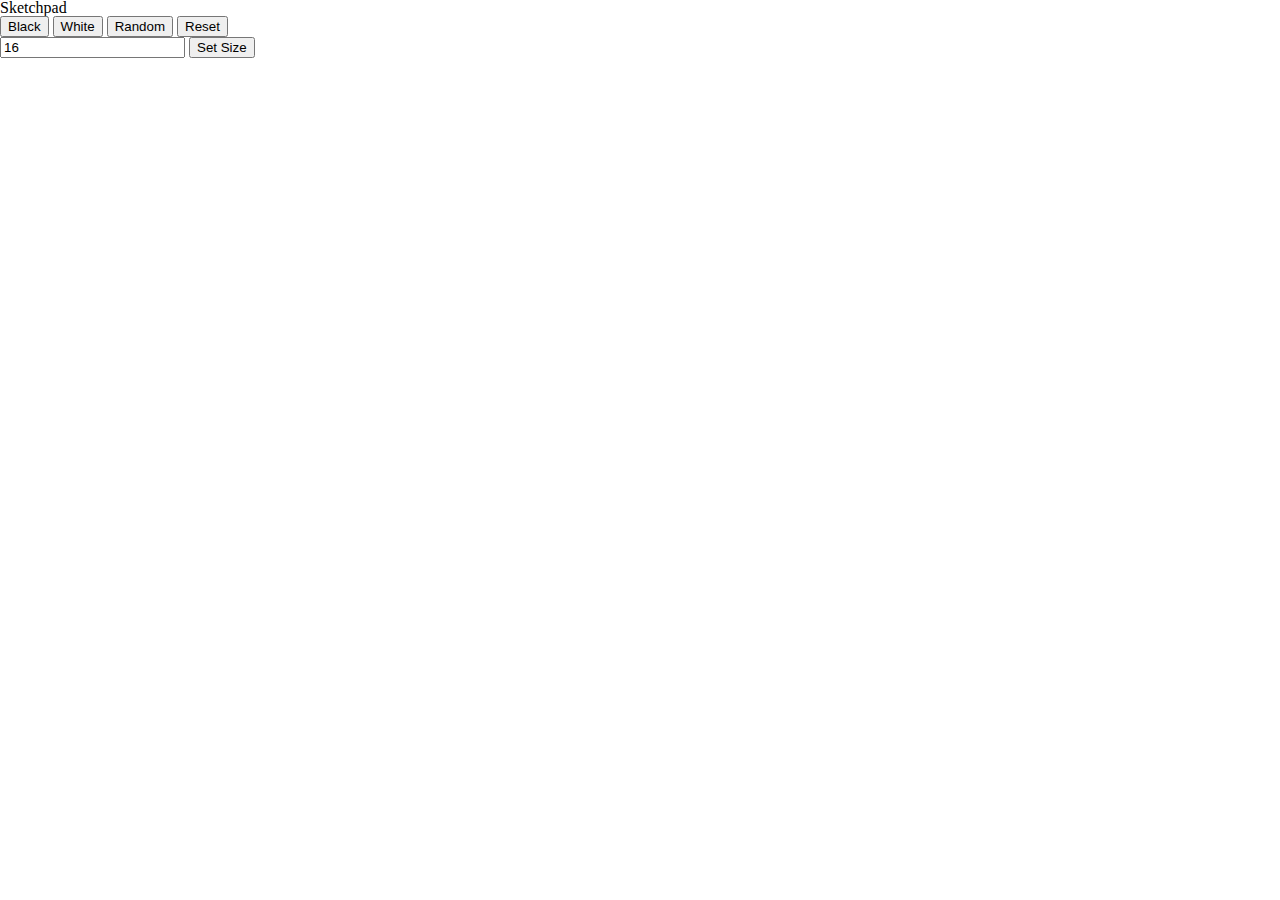
==== coding-with-rob-solution/index.html @ c331ebd4 "update html" ====
<!DOCTYPE html>
<html lang="en">
<head>
	<meta charset="UTF-8">
	<meta http-equiv="X-UA-Compatible" content="IE=edge">
	<meta name="viewport" content="width=device-width, initial-scale=1.0">
	<link rel="stylesheet" href="reset.css">
	<link rel="stylesheet" href="rstyle.css">
	<title>Sketchpad</title>
</head>
<body>
<div class="flex-container">
	<div class="title"><h1>Sketchpad</h1></div>	
	<div class="content">
		<div class="board"></div>
		<div class="buttons">			
			<button>Black</button>
			<button>White</button>	
			<button>Random</button>
			<button>Reset</button>
		</div>
			<input type="text" placeholder="Size of Board" value="16" />
			<button>Set Size</button>
	</div>
</div>
</body>
<script src="rscript.js"></script>
</html>
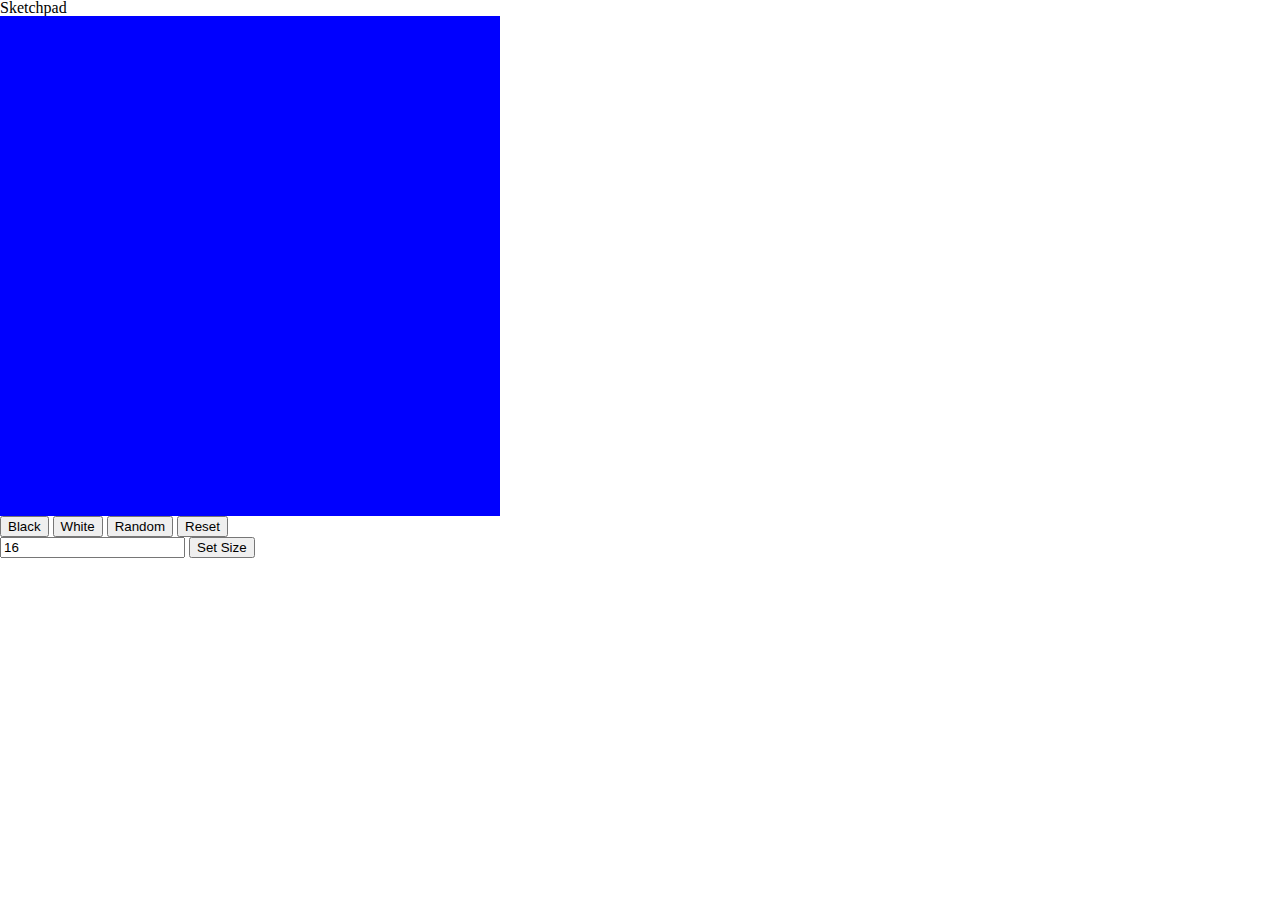
==== commit c81d2662: "update rob code project" ====
--- a/coding-with-rob-solution/index.html
+++ b/coding-with-rob-solution/index.html
@@ -1,28 +1,28 @@
 <!DOCTYPE html>
 <html lang="en">
-<head>
-	<meta charset="UTF-8">
-	<meta http-equiv="X-UA-Compatible" content="IE=edge">
-	<meta name="viewport" content="width=device-width, initial-scale=1.0">
-	<link rel="stylesheet" href="reset.css">
-	<link rel="stylesheet" href="rstyle.css">
-	<title>Sketchpad</title>
-</head>
-<body>
-<div class="flex-container">
-	<div class="title"><h1>Sketchpad</h1></div>	
-	<div class="content">
-		<div class="board"></div>
-		<div class="buttons">			
-			<button>Black</button>
-			<button>White</button>	
-			<button>Random</button>
-			<button>Reset</button>
-		</div>
-			<input type="text" placeholder="Size of Board" value="16" />
-			<button>Set Size</button>
-	</div>
-</div>
-</body>
-<script src="rscript.js"></script>
-</html>+  <head>
+    <meta c harset="UTF-8" />
+    <meta http-eq uiv="X-UA-Compatible" content="IE=edge" />
+    <meta name="viewport" content="width=device-width, initial-scale=1.0" />
+    <link rel="stylesheet" href="reset.css" />
+    <link rel="stylesheet" href="rstyle.css" />
+    <title>Sketchpad</title>
+  </head>
+  <body>
+    <div class="flex-container">
+      <div class="title"><h1>Sketchpad</h1></div>
+      <div class="content">
+        <div class="board"></div>
+        <div class="buttons">
+          <button>Black</button>
+          <button>White</button>
+          <button>Random</button>
+          <button>Reset</button>
+        </div>
+        <input type="text" placeholder="Size of Board" value="16" />
+        <button>Set Size</button>
+      </div>
+    </div>
+  </body>
+  <script src="rscript.js"></script>
+</html>
--- a/coding-with-rob-solution/rstyle.css
+++ b/coding-with-rob-solution/rstyle.css
@@ -0,0 +1,5 @@
+.board {
+	width: 500px;
+	height: 500px;
+	display: grid;
+}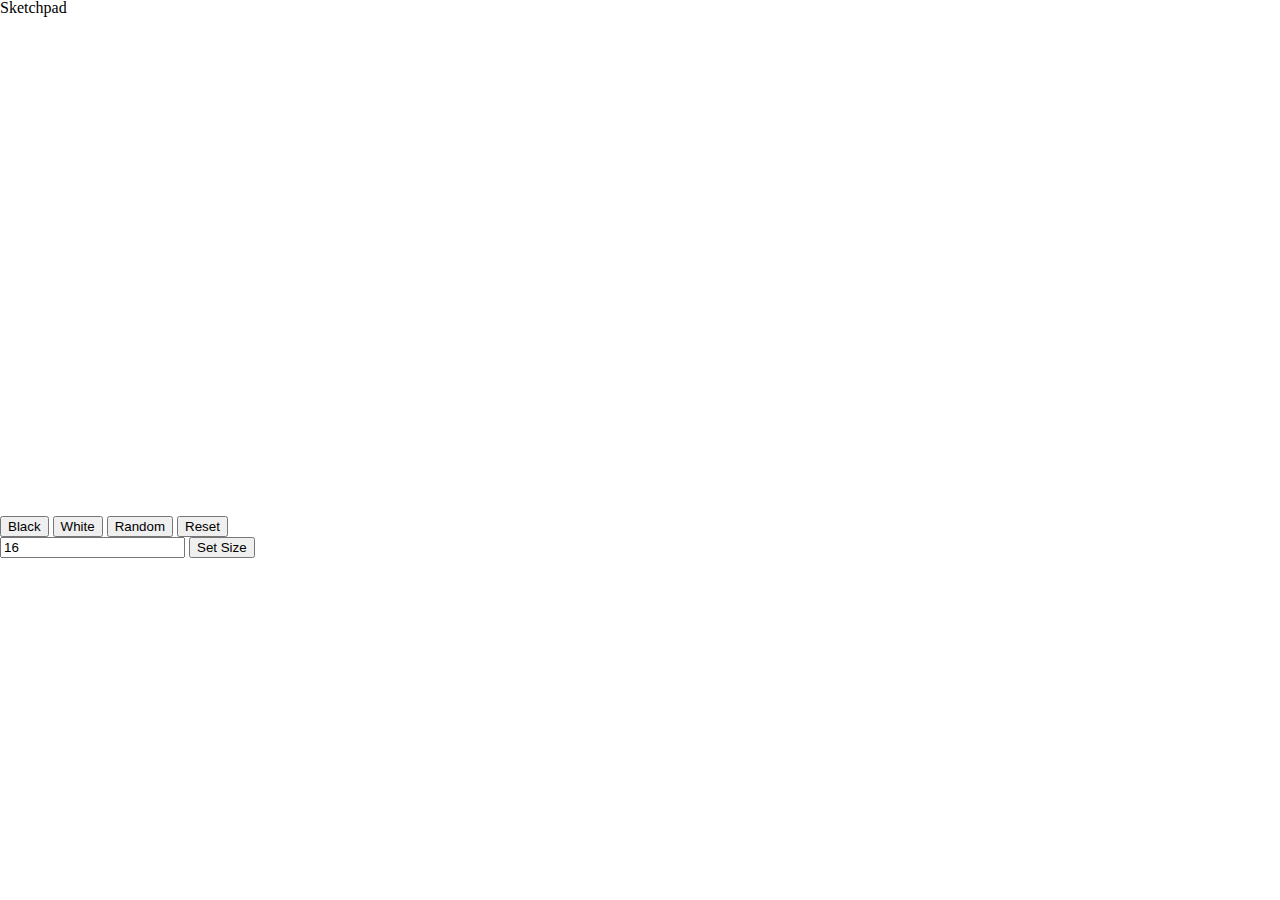
==== commit 6170ddf1: "add complete verbatum solution to etch a sketch" ====
--- a/coding-with-rob-solution/index.html
+++ b/coding-with-rob-solution/index.html
@@ -19,7 +19,7 @@
           <button>Random</button>
           <button>Reset</button>
         </div>
-        <input type="text" placeholder="Size of Board" value="16" />
+        <input type="text" placeholder="Size of Board" value="16" onchange="changeSize(this.value)" />
         <button>Set Size</button>
       </div>
     </div>
